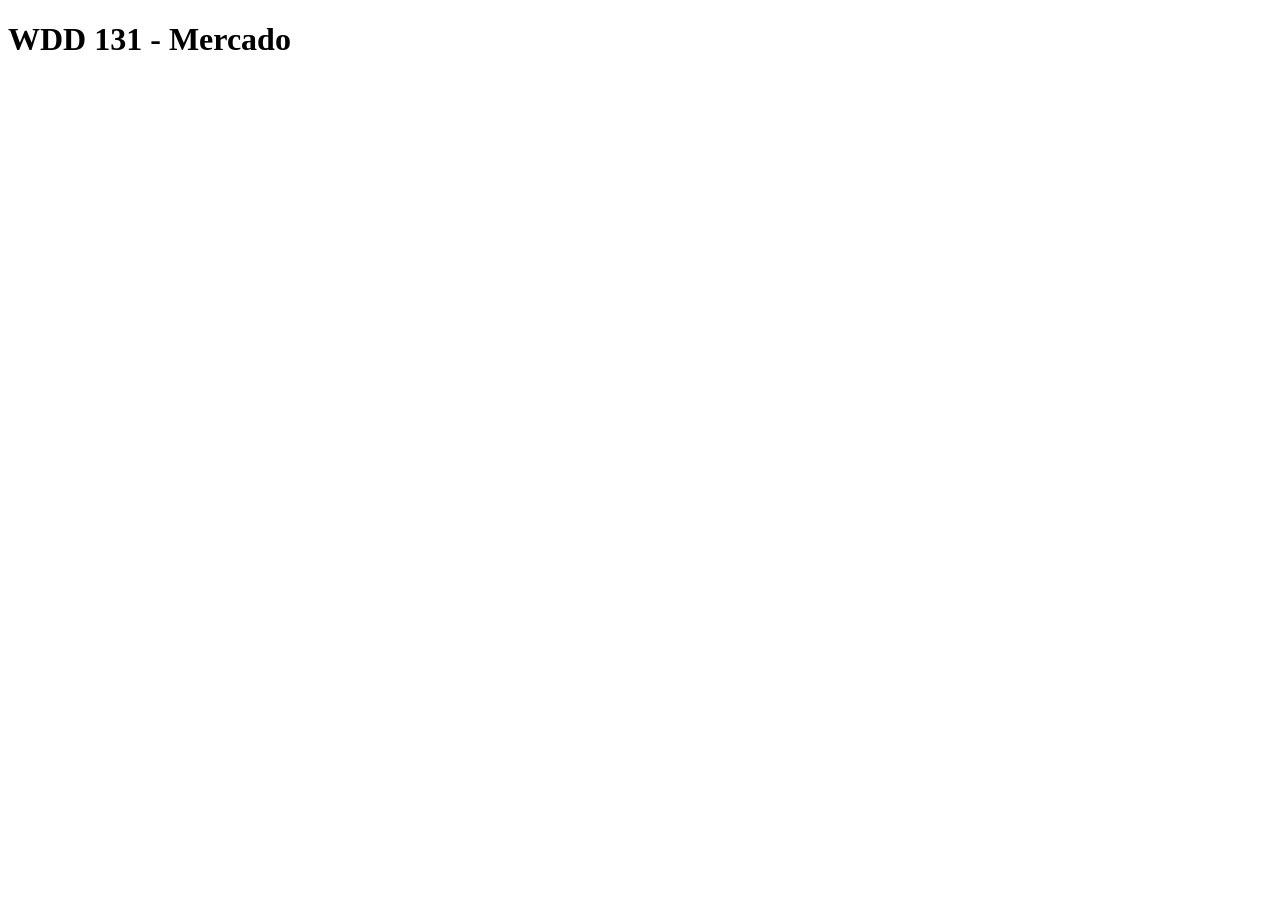
==== index.html @ 8e086403 "initial commit" ====
<!DOCTYPE html>
<html lang="en">
<head>
    <meta charset="UTF-8">
    <meta name="viewport" content="width=<device-width>, initial-scale=1.0">
    <title>Document</title>
</head>
<body>
    <h1>WDD 131 - Mercado</h1>
</body>
</html>
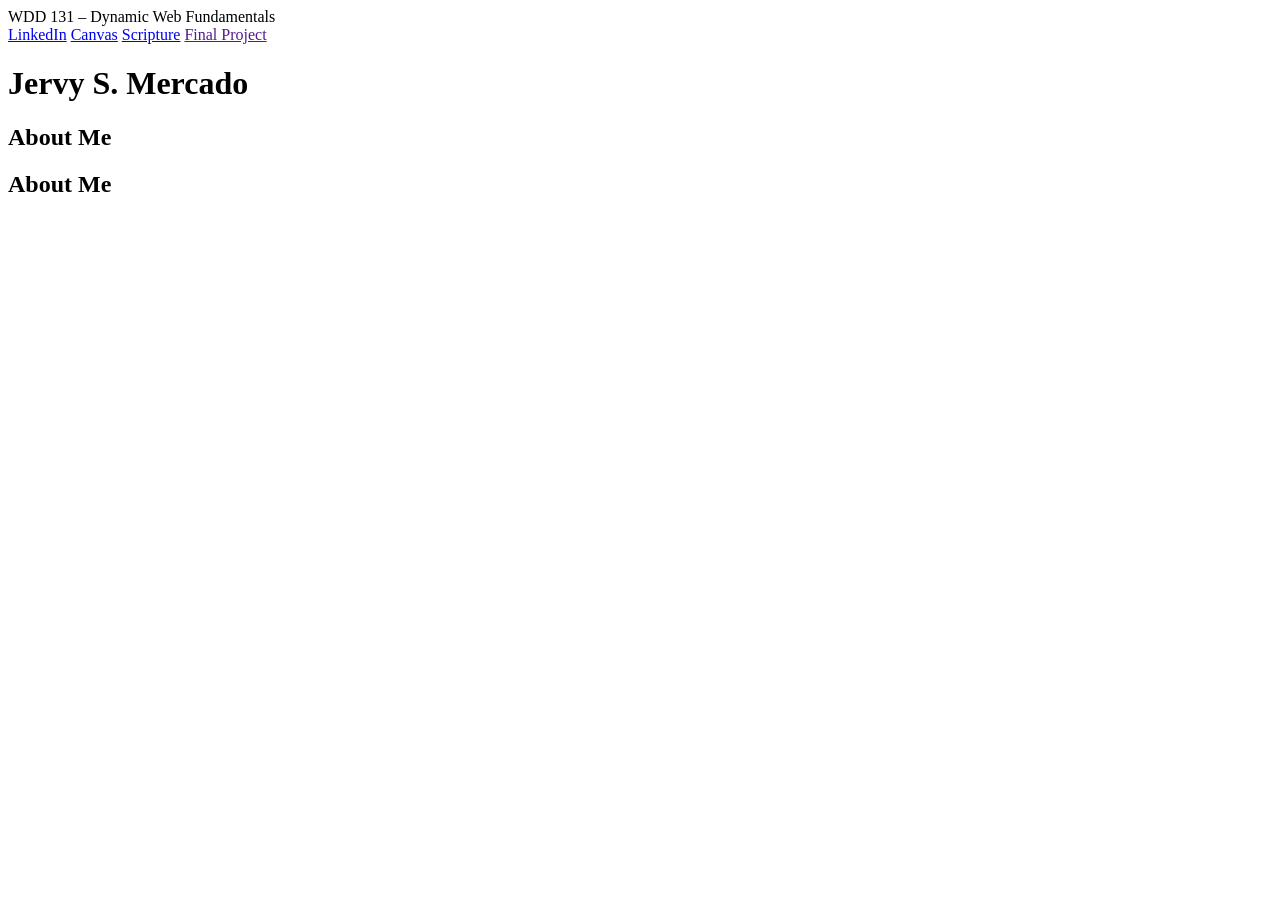
==== commit cf4e9941: "Finished W02 temple album" ====
--- a/index.html
+++ b/index.html
@@ -3,9 +3,36 @@
 <head>
     <meta charset="UTF-8">
     <meta name="viewport" content="width=<device-width>, initial-scale=1.0">
-    <title>Document</title>
+    <meta name="description" content="WDD 131 – Dynamic Web Fundamentals by Jervy Mercado. HTML, CSS and JavaScript course homepage.">
+    <title>WDD 131 – Dynamic Web Fundamentals – Jervy Mercado</title>
 </head>
 <body>
-    <h1>WDD 131 - Mercado</h1>
+    <header>
+        <span id="course-title">WDD 131 – Dynamic Web Fundamentals</span>
+        <nav>
+            <a href="https://www.linkedin.com/in/jervymercado">LinkedIn</a>
+            <a href="https://byupw.instructure.com/">Canvas</a>
+            <a href="https://www.churchofjesuschrist.org/study/scriptures/bofm/w-of-m/1?lang=eng">Scripture</a>
+            <a href="">Final Project</a>
+        </nav>
+    </header>
+    <main>
+        <h1>Jervy S. Mercado</h1>
+        <section>
+            <h2>About Me</h2>
+        </section>
+        <section>
+            <h2>About Me</h2>
+        </section>
+    </main>
+    <footer>
+        <p>
+            <span id="currentyear"></span>
+        </p>
+        <p>
+            
+        </p>
+    </footer>
+
 </body>
 </html>
